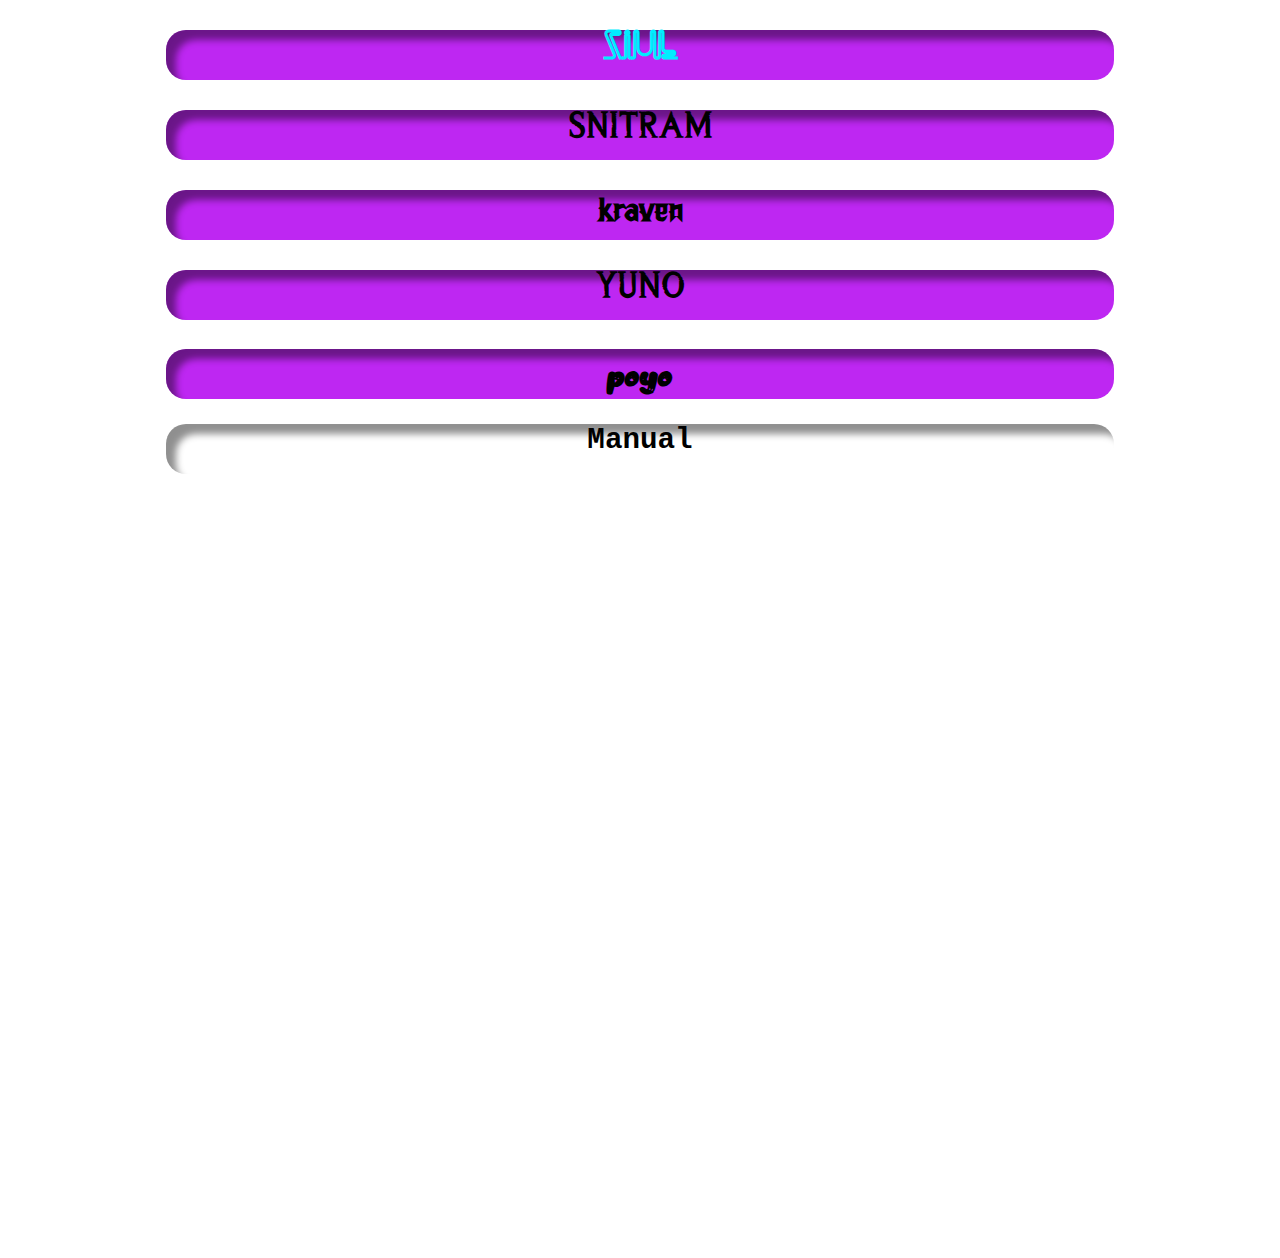
==== index.html @ 0d944f4e "Initial commit" ====
<!DOCTYPE html>
<html lang="pt-bt">

<head>
    <meta charset="utf-8">
    <meta name="viewport" content="width=device-width, initial-scale = 1.0">
    <title>inicial</title>
    <link rel="stylesheet" href="style.css">
</head>

<body>
    <div class="linha1">
        <a href="joe/joe.html" id="joe"><h2>ziul</h2></a>
    </div>
    <div class="linha1">
        <a href="snitram/snitram.html" id="snitram">
            <h2>snitram</h2>
        </a>
    </div>
    <div class="linha1">
        <a href="kraven/kraven.html" id="kraven"><h2>kraven</h2></a>
    </div>
    <div class="linha1">
        <a href="yuno/yuno.html" id="snitram"><h2>yuno</h2></a>
    </div>
	<div class="linha1">
	<a href ="poyo/poyo.html" id="poyo"><h2>poyo</h2></a>
	</div>
	<div class=" linha1" style="background-color:white;">
	<a href="outros.html"><h2>Manual</h2></a>
	</div>
    <footer class="centro">
        area do mestre<br>
        <a href="mestre/personagens.html">personagens</a>
    </footer>
</body>

</html>
---- style.css ----
@font-face{
    font-family: 'majin';
    src: url('fonts/WreckedShip.otf') format('opentype');
    font-weight: normal;
    font-style: normal;
}
@font-face {
    font-family: 'neon';
    src: url('fonts/NEON____.TTF') format('truetype');
}
@font-face {
    font-family: 'animal';
    src: url('fonts/Animal\ Paw.ttf') format('truetype');
}
@font-face {
    font-family: 'hero';
    src: url(fonts/Heroes.otf) format('opentype');
}


@media screen and (min-width: 720px){
    body{
        background-image: url(https://fiverr-res.cloudinary.com/images/t_main1,q_auto,f_auto,q_auto,f_auto/gigs/2958735/original/landscape-Moon-13/give-you-3574-landscape-hd-wallpaper-1920x1080-dimension-best-of-the-best.jpg);
    }
}
body{
    background-image: url(https://i.pinimg.com/564x/d9/3e/75/d93e75d31654f0a72c1166efef239502.jpg);
}.linha1{
    
    background-color: #BE27F2;
    text-align: center;
    width: 75%;
    height: 50px;
    margin:auto;
    border-radius: 20px;
    box-shadow: inset 10px 10px 7px rgba(0, 0, 0, 0.438);
 
}
div > a{
    color: black;
   font-family: monospace;
}
div > a:visited{
    color: black;
}
.linha1:hover{
background-color: #E82725;
box-shadow: 10px 10px 7px rgba(0, 0, 0, 0.438);
}
.centro{
text-align: center;
color: #ffffff;
margin-top:60%;
}a{
    font-family: monospace;
    font-size: 1.5em;
    color: white;
    text-decoration: none;
}
.centro >a{
    display: none;
}
.centro:hover > a{
    display: block;
}.linha1 > #snitram{
    font-family: 'majin',Arial, Helvetica, sans-serif;
    font-size: 1.5;
}.linha1 > #joe{
    font-family: 'neon',Arial, Helvetica, sans-serif;
    color: #00EDFF;
}.linha1 > #poyo{
    font-family: 'animal' , Arial, Helvetica, sans-serif;
} .linha1 > #kraven{
    font-family: 'hero' , Arial, Helvetica, sans-serif;
}
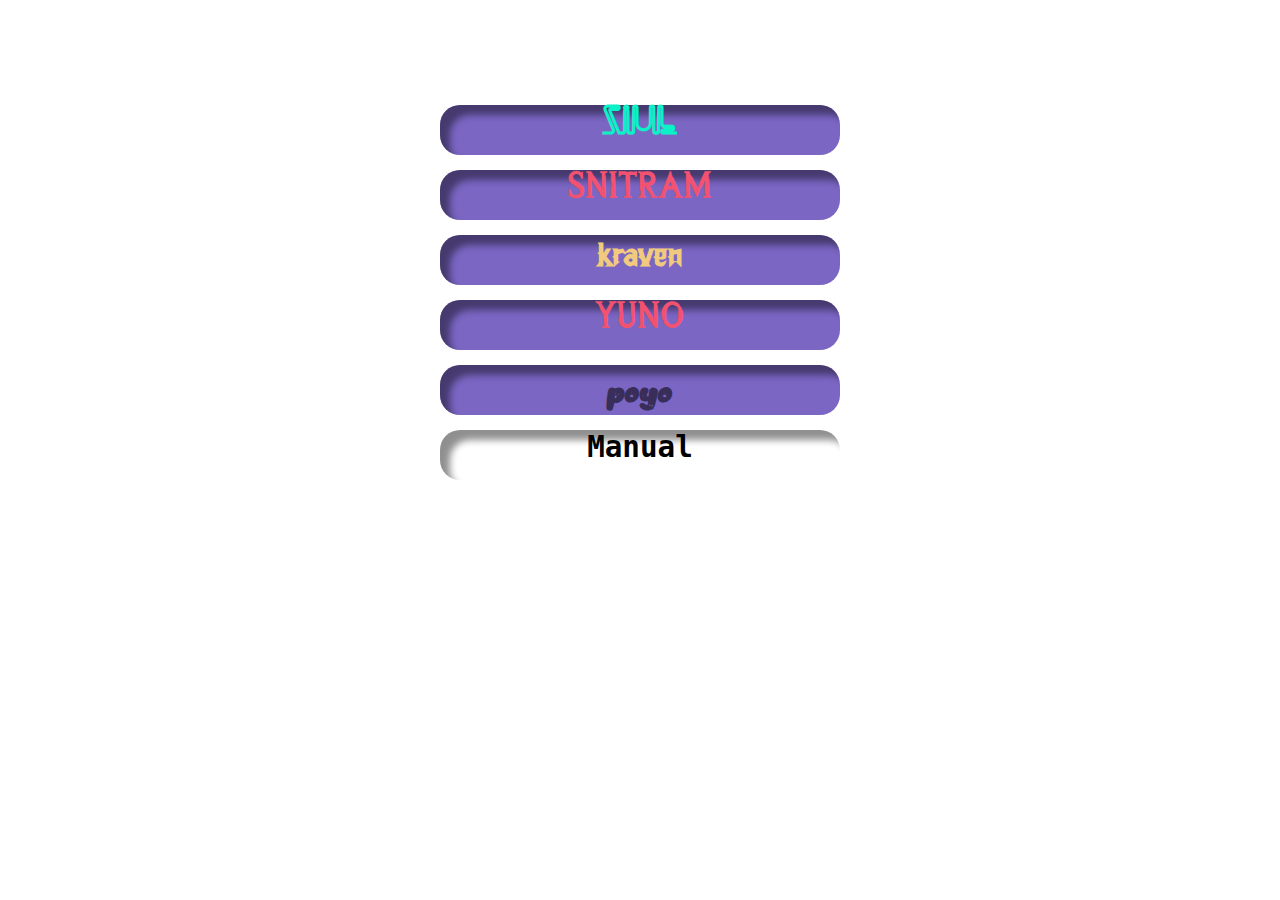
==== commit c1e249b0: "start screen" ====
--- a/index.html
+++ b/index.html
@@ -9,30 +9,37 @@
 </head>
 
 <body>
-    <div class="linha1">
-        <a href="joe/joe.html" id="joe"><h2>ziul</h2></a>
+    <div class='banner'>
+            <video autoplay muted loop>
+                <source src="bkg.mp4" type="video/mp4">>
+            </video>
+        <div class="content">
+            <div class="linha1">
+                <a href="joe/joe.html" id="joe"><h2>ziul</h2></a>
+            </div>
+            <div class="linha1">
+                <a href="snitram/snitram.html" id="snitram">
+                    <h2>snitram</h2>
+                </a>
+            </div>
+            <div class="linha1">
+                <a href="kraven/kraven.html" id="kraven"><h2>kraven</h2></a>
+            </div>
+            <div class="linha1">
+                <a href="yuno/yuno.html" id="snitram"><h2>yuno</h2></a>
+            </div>
+            <div class="linha1">
+            <a href ="poyo/poyo.html" id="poyo"><h2>poyo</h2></a>
+            </div>
+            <div class=" linha1" style="background-color:white;">
+            <a href="outros.html"><h2>Manual</h2></a>
+            </div>
+            <footer class="centro">
+                area do mestre<br>
+                <a href="mestre/personagens.html">personagens</a>
+            </footer>
+        </div>
     </div>
-    <div class="linha1">
-        <a href="snitram/snitram.html" id="snitram">
-            <h2>snitram</h2>
-        </a>
-    </div>
-    <div class="linha1">
-        <a href="kraven/kraven.html" id="kraven"><h2>kraven</h2></a>
-    </div>
-    <div class="linha1">
-        <a href="yuno/yuno.html" id="snitram"><h2>yuno</h2></a>
-    </div>
-	<div class="linha1">
-	<a href ="poyo/poyo.html" id="poyo"><h2>poyo</h2></a>
-	</div>
-	<div class=" linha1" style="background-color:white;">
-	<a href="outros.html"><h2>Manual</h2></a>
-	</div>
-    <footer class="centro">
-        area do mestre<br>
-        <a href="mestre/personagens.html">personagens</a>
-    </footer>
 </body>
 
 </html>--- a/style.css
+++ b/style.css
@@ -23,15 +23,42 @@
         background-image: url(https://fiverr-res.cloudinary.com/images/t_main1,q_auto,f_auto,q_auto,f_auto/gigs/2958735/original/landscape-Moon-13/give-you-3574-landscape-hd-wallpaper-1920x1080-dimension-best-of-the-best.jpg);
     }
 }
-body{
-    background-image: url(https://i.pinimg.com/564x/d9/3e/75/d93e75d31654f0a72c1166efef239502.jpg);
-}.linha1{
+
+*{
+    margin: 0;
+    padding: 0;
+}
+.banner{
+   width: 100%;
+   height: 100%;
+   overflow: hidden;
+   display:flex;
+   justify-content: center;
+   align-items: center;
+}
+.banner video{
+    position:absolute;
+    top: 0;
+    left: 0;
+    object-fit: cover;
+    width: 100%;
+    height: 100%;
+    pointer-events: none;
+}
+.banner .content{
+    position:absolute;
+    z-index: 1;
+    width: 96vw;
+    top: 10%;
+}
+.linha1{
     
-    background-color: #BE27F2;
+    background-color: #7B66C4;
     text-align: center;
-    width: 75%;
+    max-width: 400px;;
     height: 50px;
     margin:auto;
+    margin-top: 15px;
     border-radius: 20px;
     box-shadow: inset 10px 10px 7px rgba(0, 0, 0, 0.438);
  
@@ -50,7 +77,7 @@
 .centro{
 text-align: center;
 color: #ffffff;
-margin-top:60%;
+margin-top:10%;
 }a{
     font-family: monospace;
     font-size: 1.5em;
@@ -63,13 +90,16 @@
 .centro:hover > a{
     display: block;
 }.linha1 > #snitram{
+    color: #F25270;
     font-family: 'majin',Arial, Helvetica, sans-serif;
     font-size: 1.5;
 }.linha1 > #joe{
     font-family: 'neon',Arial, Helvetica, sans-serif;
-    color: #00EDFF;
+    color: #0CF2C8;
 }.linha1 > #poyo{
+    color:#382E59;
     font-family: 'animal' , Arial, Helvetica, sans-serif;
 } .linha1 > #kraven{
+    color: #F2CA7E;
     font-family: 'hero' , Arial, Helvetica, sans-serif;
 }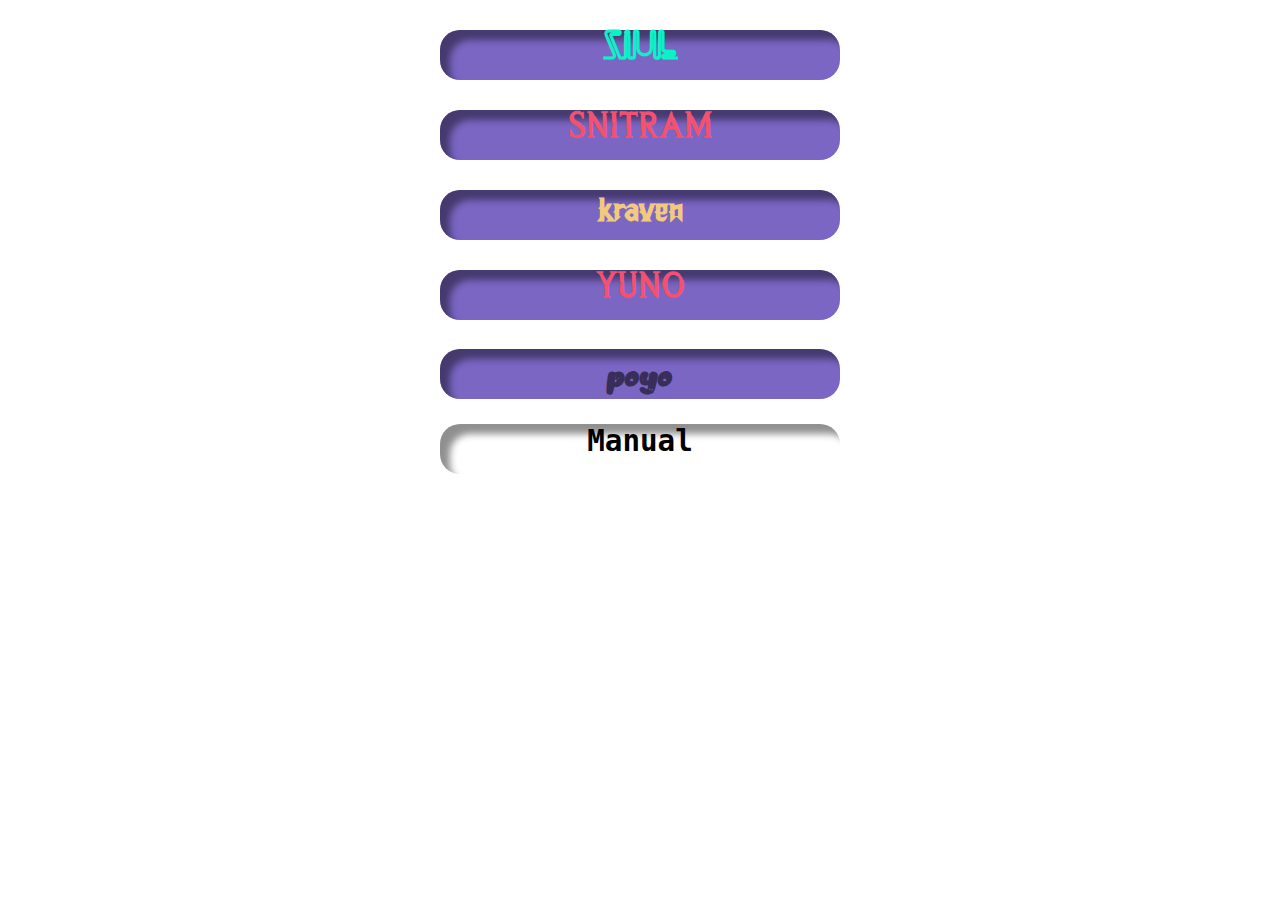
==== commit b2698bdc: "reworks" ====
--- a/index.html
+++ b/index.html
@@ -9,37 +9,30 @@
 </head>
 
 <body>
-    <div class='banner'>
-            <video autoplay muted loop>
-                <source src="bkg.mp4" type="video/mp4">>
-            </video>
-        <div class="content">
-            <div class="linha1">
-                <a href="joe/joe.html" id="joe"><h2>ziul</h2></a>
-            </div>
-            <div class="linha1">
-                <a href="snitram/snitram.html" id="snitram">
-                    <h2>snitram</h2>
-                </a>
-            </div>
-            <div class="linha1">
-                <a href="kraven/kraven.html" id="kraven"><h2>kraven</h2></a>
-            </div>
-            <div class="linha1">
-                <a href="yuno/yuno.html" id="snitram"><h2>yuno</h2></a>
-            </div>
-            <div class="linha1">
-            <a href ="poyo/poyo.html" id="poyo"><h2>poyo</h2></a>
-            </div>
-            <div class=" linha1" style="background-color:white;">
-            <a href="outros.html"><h2>Manual</h2></a>
-            </div>
-            <footer class="centro">
-                area do mestre<br>
-                <a href="mestre/personagens.html">personagens</a>
-            </footer>
-        </div>
+    <div class="linha1">
+        <a href="joe/joe.html" id="joe"><h2>ziul</h2></a>
     </div>
+    <div class="linha1">
+        <a href="snitram/snitram.html" id="snitram">
+            <h2>snitram</h2>
+        </a>
+    </div>
+    <div class="linha1">
+        <a href="kraven/kraven.html" id="kraven"><h2>kraven</h2></a>
+    </div>
+    <div class="linha1">
+        <a href="yuno/yuno.html" id="snitram"><h2>yuno</h2></a>
+    </div>
+	<div class="linha1">
+	<a href ="poyo/poyo.html" id="poyo"><h2>poyo</h2></a>
+	</div>
+	<div class=" linha1" style="background-color:white;">
+	<a href="outros.html"><h2>Manual</h2></a>
+	</div>
+    <footer class="centro">
+        area do mestre<br>
+        <a href="mestre/personagens.html">personagens</a>
+    </footer>
 </body>
 
 </html>--- a/style.css
+++ b/style.css
@@ -18,47 +18,21 @@
 }
 
 
-@media screen and (min-width: 720px){
-    body{
-        background-image: url(https://fiverr-res.cloudinary.com/images/t_main1,q_auto,f_auto,q_auto,f_auto/gigs/2958735/original/landscape-Moon-13/give-you-3574-landscape-hd-wallpaper-1920x1080-dimension-best-of-the-best.jpg);
-    }
-}
 
-*{
-    margin: 0;
-    padding: 0;
-}
-.banner{
-   width: 100%;
-   height: 100%;
-   overflow: hidden;
-   display:flex;
-   justify-content: center;
-   align-items: center;
-}
-.banner video{
-    position:absolute;
-    top: 0;
-    left: 0;
-    object-fit: cover;
-    width: 100%;
-    height: 100%;
-    pointer-events: none;
-}
-.banner .content{
-    position:absolute;
-    z-index: 1;
-    width: 96vw;
-    top: 10%;
-}
-.linha1{
+body{
+    background-image: url('bkg.gif');
+    background-repeat: no-repeat;
+    background-position: center;
+    background-size: cover;
+    background-attachment: fixed;
+}.linha1{
     
     background-color: #7B66C4;
     text-align: center;
-    max-width: 400px;;
+    width: 75%;
+    max-width: 400px;
     height: 50px;
     margin:auto;
-    margin-top: 15px;
     border-radius: 20px;
     box-shadow: inset 10px 10px 7px rgba(0, 0, 0, 0.438);
  
@@ -78,6 +52,7 @@
 text-align: center;
 color: #ffffff;
 margin-top:10%;
+font-size:1.5em;
 }a{
     font-family: monospace;
     font-size: 1.5em;
